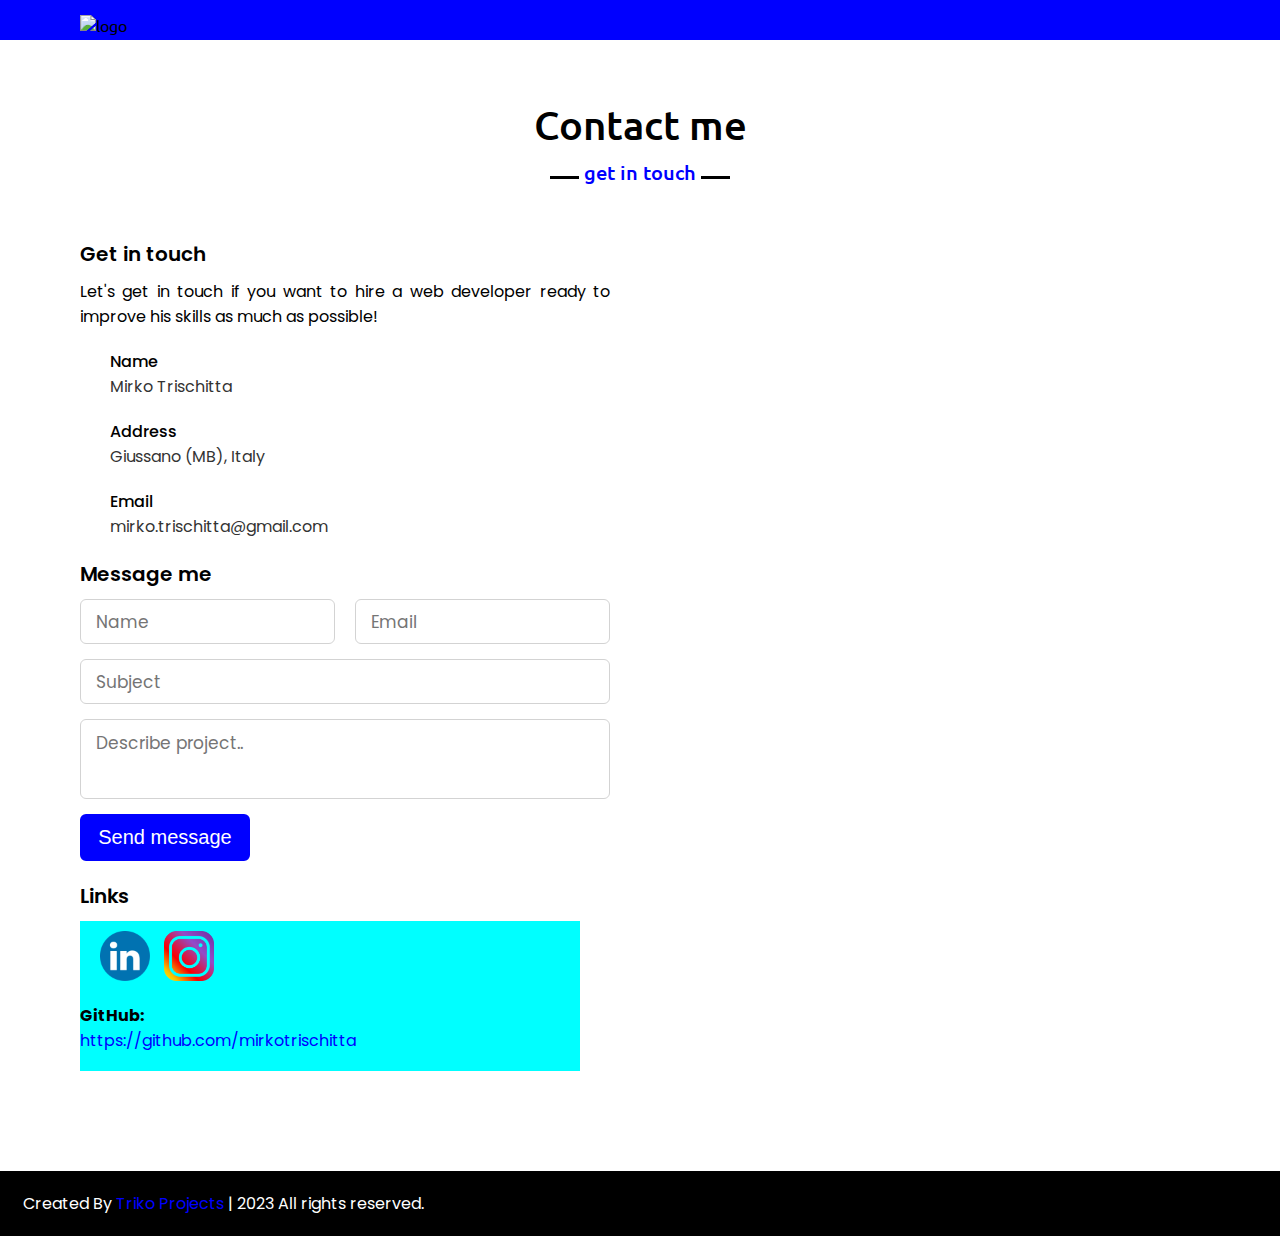
==== contacts.html @ ac6aa8a1 "Add files via upload" ====
<!DOCTYPE html>
<html lang="en">
    <head>
        <meta charset="UTF-8">
        <meta name="viewport" content="width=device-width, initial-scale=1.0">
        <title>Personal Portfolio Website</title>
        <link rel="stylesheet" href="assets/css/style.css">

        <nav class="navbar">
            <div class="max-width">
                <div class="logo"><img src='assets/img/logo.png' alt="logo" /></div>
        </nav>

         <!-- contact section start -->
<section class="contact" id="contact">
    <div class="max-width">
        <h2 class="title">Contact me</h2>
        <div class="contact-content">
        <div class="column left">
        <div class="text">Get in touch</div>
        <p>Let's get in touch if you want to hire a web developer ready to improve his skills as much as possible!</p>
            <div class="info">
                <div class="head">Name</div>
                <div class="sub-title">Mirko Trischitta</div>
            </div>
            <div class="info">
                <div class="head">Address</div>
                <div class="sub-title">Giussano (MB), Italy</div>
            </div>
            <div class="info">
                <div class="head">Email</div>
                <div class="sub-title">mirko.trischitta@gmail.com</div>
            </div>
        </div>
        <div class="column right">
            <div class="text">Message me</div>
            <form action="#">
                <div class="fields">
                    <div class="field name">
                        <input type="text" placeholder="Name" required>
                    </div>
                    <div class="field email">
                        <input type="email" placeholder="Email" required>
                    </div>
                </div>
                    <div class="field">
                        <input type="text" placeholder="Subject" required>
                    </div>
                    <div class="field textarea">
                        <textarea cols="30" rows="10" placeholder="Describe project.." required></textarea>
                    </div>
                    <div class="button">
                        <button type="submit">Send message</button>
                    </div>
                </div> 
            </form>
            <div class="text">Links</div>
            <div class="social">
                <a href="https://www.linkedin.com/in/mirko-trischitta-30460220b/"
                target="_blank">
                <img class="linkedin" src='assets/img/linkedin_logo.png'/>
              </a>
                <a href="https://www.instagram.com/trickmaister7" target="_blank">
                <img class="instagram" src='assets/img/instagram_logo.png'/>
              </a>
              <p class="github">
                <b>GitHub:</b>
              </p>
              <p class="github_link">
                <a href="https://github.com/mirkotrischitta" target="_blank">
                  https://github.com/mirkotrischitta
                </a>
              </p>
        </div>
    </div>
    </div>
</section>


<!-- footer section start -->
<footer>
    <span>Created By <a href="#">Triko Projects</a> | 2023 All rights reserved.</span>
</footer>
</body>
---- assets/css/style.css ----
@import url('https://fonts.googleapis.com/css2?family=Poppins:wght@400;500;700&family=Ubuntu:wght@400;500;700&display=swap');

*{
    margin: 0;
    padding: 0;
    box-sizing: border-box;
    text-decoration: none;
}

html{
    scroll-behavior: smooth;
}

.max-width{
    max-width: 2000px;
    padding: 0 80px;
    margin: auto;
}

/* navbar styling */
.navbar{
    position: fixed;
    width: 100%;
    z-index: 999;
    padding: 15px 0;
    background: blue;
    font-family: 'Ubuntu', sans serif;
}

.navbar .max-width{
    display: flex;
    align-items: center;
    justify-content: space-between;
    margin-bottom: -20px;
}

.navbar .menu li a{
    color: white;
    font-size: 18px;
    font-weight: 500;
    margin-left: 25px;
    transition: color 0.3s ease;
}

.navbar .menu li a:hover{
    color: purple;
}

.navbar .menu li{
    list-style: none;
    display: inline-block;
}

.menu-title{
    display: none;
}

.logo{
    margin-bottom: 10px;
}

/* menu btn styling */
.btn-menu{
    display: none;
}

/* home section styling */
.home{
    display: flex;
    background: url("../img/home.jpg") no-repeat center;
    height: 100vh;
    color: white;
    min-height: 500px;
    font-family: 'Ubuntu', sans serif;
}

.home .max-width{
    margin: auto 0 auto 40px;
}

.home .home-content .text-1{
    font-size: 27px;
}

.home .home-content .text-2{
    font-size: 75px;
    font-weight: 600;
    margin-left: -3px;
}

.home .home-content .text-3{
    font-size: 40px;
    margin: 5px 0;
}

.home .home-content .text-3 span{
    color: rgb(6, 9, 201);
    font-weight: 500;
}

.home .home-content a{
    display: inline-block;
    background: rgb(6, 9, 201);
    color: white;
    font-size: 25px;
    padding: 12px 36px;
    margin-top: 20px;
    border-radius: 6px;
    border: 2px solid blue;
    transition: all 0.3 ease;
}

.home .home-content a:hover{
    color: blue;
    background: none;
}

.my_profile{
    display: flex;
    align-items: center;
    justify-content: space-between;
}

.profile{
    position: relative;
    left: 100px;
    top: 50px;
}

/* responsive media query start */
@media (max-width: 947px){
    .navbar .menu li a{
        display: none;
    }

    .menu-title{
        display: block;
        z-index: 999;
        color: purple;
        font-size: 23px;
        cursor: pointer;
    }

    .menu-title li a{
        color: white;
        font-size: 18px;
        font-weight: 500;
        margin-left: 25px;
        transition: color 0.3s ease;
    }

    .menu-title li{
        list-style: none;
        display: inline-block;
    }

    .menu-title li a:hover{
        color: purple;
    }

    .profile{
        display: none;
    }

    .max-width{
        padding: 0 23px;
        max-width: 800px;
    }

    .home .home-content -text-2{
        font-size: 60px;
    }
    .home .home-content a{
        font-size: 20px;
        padding: 9px 25px;
    }

    .about .about-content .column{
        width: 50%;
    }

    .about .about-content .left{
        display: flex;
        justify-content: center;
        margin: 0 auto 60px;
    }

    .skills .skills-content .column,
    .contact .contact-content .column{
        width: 100%;
        margin-bottom: 35px;
    }
}

    @media (max-width: 1300px) {
        .home .max-width{
            margin-left: 0px;
        }
    }

    @media (max-width: 1104px) {
        .about .about-content .left img{
            height: 350px;
            width: 350px;
        }
    }

/* about section styling */

section{
    padding: 100px 0;
}

.about, .portfolio, .skills, .contact, footer{
    font-family: 'Poppins', sans serif;
}

section .title{
    position: relative;
    font-size: 40px;
    font-weight: 500; 
    margin-bottom: 60px;
    padding-bottom: 29px;
    text-align: center;
    font-family: 'Ubuntu', sans serif;
}

section .title::before{
    content: "";
    position: absolute;
    bottom: 0px;
    left: 50%;
    width: 180px;
    height: 3px;
    background: black;
    transform: translateX(-50%);
}

section .title::after{
    content: "who I am";
    position: absolute;
    bottom: -12px;
    left: 50%;
    font-size: 20px;
    color: blue;
    padding: 5px;
    background: white;
    transform: translateX(-50%);
}

.about .title::after{
    content: "who i am";
}

.about .about-content,
.portfolio .portfolio-content,
.skills .skills-content
.contact .contact-content{
    display: flex;
    flex-wrap: wrap;
    align-items: center;
    justify-content: space-between;
}

.about .about-content .left{
    width: 45%;
}

.column-left img{
    height: 400px;
    width: 400px;
    object-fit: cover;
    border-radius: 6px;
}

.about .about-content .right{
    width: 55%;
}

.about .about-content .right .text{
    font-size: 25px;
    font-weight: 600;
    margin-bottom: 10px;
}

.about .about-content .right .text span{
    color: blue;
}

.about .about-content .right p{
    text-align: justify;
    margin-bottom: 20px;
}

.about .about-content .right a{
    display: in-line-block;
    background: rgb(6, 9, 201);
    color: white;
    font-size: 20px;
    font-weight: 500;
    padding: 10px 30px;
    margin-top: 20px;
    border-radius: 6px;
    border: 2px solid blue;
    transition: all 0.3 ease;
}

.about .about-content .right a:hover{
    color: blue;
    background: none;
}

/* portfolio section styling */

.portfolio{
    color: white;
    background: black;
}

.portfolio .title::before{
    background: white;
}

.portfolio .title::after{
    background: black;
    content: "what i realized"
}

.portfolio .portfolio-content .card{
    width: calc(33% - 20px);
    background: black;
    text-align: center;
    border-radius: 6px;
    padding: 20px 25px;
    cursor: pointer;
    transition: all 0.3 ease;
}

#link{
    color: white;
}

.portfolio .portfolio-content .card .box{
    transition: all 0.3 ease;
}

.portfolio .portfolio-content .card:hover .box {
    transform: scale(1.05);
    background: blue;
}

.portfolio .portfolio-content .card .text{
    font-size: 25px;
    font-weight: 500;
    margin: 10px 0 7px 0;
}

.portfolio .portfolio-content .card{
    width: calc(50% - 10px);
    margin-bottom: 20px;
}

/* skills section styling */

.skills .title::after{
    content: "what i know";
}
.skills .skills-content .column{
    width: calc(50% - 30px);
}

.skills .skills-content .left .text{
    font-size: 20px;
    font-weight: 600;
    margin-bottom: 10px;
}

.skills .skills-content .left p{
    text-align: justify;
    margin-bottom: 20px;
}

.skills .skills-content .right .info{
    display: flex;
    align-items: center;
    justify-content: space-between;
    margin-bottom: 10px;
}

.skills .skills-content .right .span{
    font-weight: 500;
    font-size: 18px;
}

.skills .skills-content .right .line{
    height: 5px;
    width: 100%;
    background: lightgrey;
    position: relative;
}

.skills .skills-content .right .line::before{
    content: "";
    position: absolute;
    height: 100%;
    width: 80%;
    left: 0;
    top: 0;
    background: blue;
}

.skills .skills-content .right .html::before{
    width: 90%;
}

.skills .skills-content .right .css::before{
    width: 80%
}

.skills .skills-content .right .javascript::before{
    width: 80%
}

.skills .skills-content .right .vue::before{
    width: 70%
}

/* contact section start */
.contact .title::after{
    content: "get in touch";
}

.contact .contact-content .column{
    width: calc(50% - 30px);
}

.contact .contact-content .text{
    font-size: 20px;
    font-weight: 600;
    margin-bottom: 10px;
}

.contact .contact-content .left p{
    text-align: justify;
}

.contact .contact-content .info{
    margin-left: 30px;
    margin-bottom: 20px;
    margin-top: 20px;
}

.contact .contact-content .info .head{
    font-weight: 500;
}

.contact .contact-content .info .sub-title{
    color: #333;
}

.contact .right form .fields{
    display: flex;
}

.contact .right form .field,
.contact .right form .fields .field{
    height: 45px;
    width: 100%;
    margin-bottom: 15px;
}

.contact .right form .textarea{
    height: 80px;
}

.contact .right form .name{
    margin-right: 10px;
}

.contact .right form .email{
    margin-left: 10px;
}

.contact .right form .field input,
.contact .right form .textarea textarea{
    height: 100%;
    width: 100%;
    border: 1px solid lightgrey;
    border-radius: 6px;
    outline: none;
    padding: 0 15px;
    font-size: 17px;
    font-family: 'Poppins', sans-serif;
}

.contact .right form .textarea textarea{
    padding-top: 10px;
    resize: none;
}

.contact .right form .button{
    height: 47px;
    width: 170px;
    margin-bottom: 20px;
}

.contact .right form .button button{
    width: 100%;
    height: 100%;
    border: 2px solid blue;
    background: blue;
    color: white;
    font-size: 20px;
    font-weight: 500;
    border-radius: 6px;
    cursor: pointer;
    transition: all 0.3s ease;
}

.contact .right form .button button:hover{
    color: blue;
    background: none;
}

.social {
    width: 500px;
    height: 150px;
    background-color: #00FFFF;
  }
  
  .linkedin {
    width: 50px;
    height: 50px;
    cursor: pointer;
    position: relative;
    top: 10px;
    left: 20px;
  }
  
  .instagram {
    width: 50px;
    height: 50px;
    cursor: pointer;
    position: relative;
    top: 10px;
    left: 30px;
  }
  
  .github {
    margin-top: 25px;
  }

  a:link {
    color: blue;
    text-decoration: none;
  }
  a:visited {
    color: purple;
  }
  a:hover {
    color: red;
    text-decoration: underline;
  }

  .contact_button{
    display: in-line-block;
    background: rgb(6, 9, 201);
    color: white;
    font-size: 20px;
    font-weight: 500;
    padding: 10px 30px;
    margin-top: 20px;
    border-radius: 6px;
    border: 2px solid blue;
    transition: all 0.3 ease;
  }

  .contact_button:hover{
    background: none;
}

.contact_button .button_link{
    color: white;
}

.contact_button .button_link:hover{
    color: blue;
}

.contact_button .button_link:visited{
    color: purple;
}

.button_2{
    text-align: center;
    margin-bottom: 50px;
    margin-top: -50px;
}

/* footer section styling */
footer{
    background: black;
    padding: 20px 23px;
    color: white;
}
footer span a{
    color: blue;
}
footer span a:hover{
    text-decoration: underline;
}
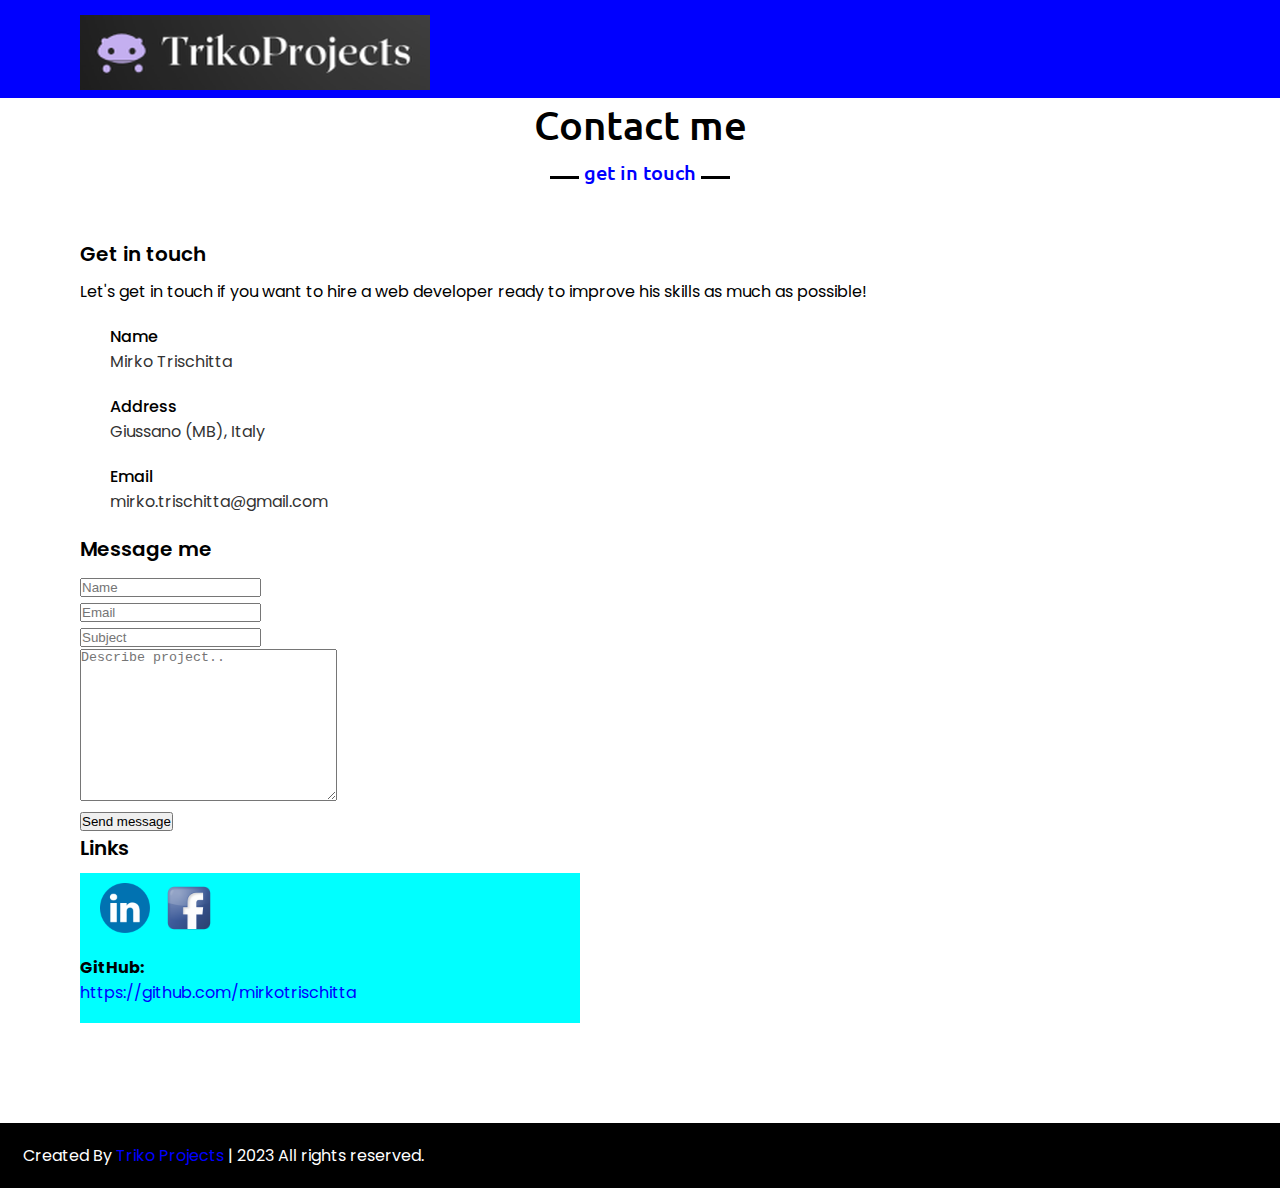
==== commit 7534af86: "Add files via upload" ====
--- a/contacts.html
+++ b/contacts.html
@@ -4,11 +4,16 @@
         <meta charset="UTF-8">
         <meta name="viewport" content="width=device-width, initial-scale=1.0">
         <title>Personal Portfolio Website</title>
+        <link rel="icon" type="image/x-icon" href="assets/img/favicon.ico">
+        <meta property="og:title" content="Personal Portfolio Website" />
+        <meta property="og:type" content="website" />
+        <meta property="og:url" content="https://mirkotrischitta.github.io/mirkotrischitta" />
+        <meta property="og:image" content="https://mirkotrischitta.github.io/mirkotrischitta/assets/img/profile_image.jpg" />
         <link rel="stylesheet" href="assets/css/style.css">
 
         <nav class="navbar">
             <div class="max-width">
-                <div class="logo"><img src='assets/img/logo.png' alt="logo" /></div>
+                <div class="logo"><img src='assets/img/logo.png' alt="logo of my project" /></div>
         </nav>
 
          <!-- contact section start -->
@@ -16,7 +21,7 @@
     <div class="max-width">
         <h2 class="title">Contact me</h2>
         <div class="contact-content">
-        <div class="column left">
+        <div class="column-left">
         <div class="text">Get in touch</div>
         <p>Let's get in touch if you want to hire a web developer ready to improve his skills as much as possible!</p>
             <div class="info">
@@ -32,7 +37,7 @@
                 <div class="sub-title">mirko.trischitta@gmail.com</div>
             </div>
         </div>
-        <div class="column right">
+        <div class="column-right">
             <div class="text">Message me</div>
             <form action="#">
                 <div class="fields">
@@ -58,16 +63,16 @@
             <div class="social">
                 <a href="https://www.linkedin.com/in/mirko-trischitta-30460220b/"
                 target="_blank">
-                <img class="linkedin" src='assets/img/linkedin_logo.png'/>
+                <img class="linkedin" src='assets/img/linkedin_logo.png' alt="my linkedin logo"/>
               </a>
-                <a href="https://www.instagram.com/trickmaister7" target="_blank">
-                <img class="instagram" src='assets/img/instagram_logo.png'/>
+                <a href="https://www.facebook.com/mirko.trischitta.75?locale=it_IT" rel="noopener" target="_blank">
+                <img class="facebook" src='assets/img/facebook_logo.png' alt="my facebook logo"/>
               </a>
               <p class="github">
                 <b>GitHub:</b>
               </p>
               <p class="github_link">
-                <a href="https://github.com/mirkotrischitta" target="_blank">
+                <a href="https://github.com/mirkotrischitta" rel="noopener" target="_blank">
                   https://github.com/mirkotrischitta
                 </a>
               </p>
--- a/assets/css/style.css
+++ b/assets/css/style.css
@@ -60,7 +60,10 @@
 }
 
 /* menu btn styling */
-.btn-menu{
+.menu-btn{
+    color: #fff;
+    font-size: 23px;
+    cursor: pointer;
     display: none;
 }
 
@@ -128,82 +131,99 @@
 }
 
 /* responsive media query start */
-@media (max-width: 947px){
-    .navbar .menu li a{
-        display: none;
+@media only screen and (max-width: 600px){
+
+    .home-content{
+        margin-top: 0%;
+        font-size: 16px;
     }
 
-    .menu-title{
-        display: block;
-        z-index: 999;
-        color: purple;
-        font-size: 23px;
-        cursor: pointer;
-    }
-
-    .menu-title li a{
-        color: white;
-        font-size: 18px;
-        font-weight: 500;
-        margin-left: 25px;
-        transition: color 0.3s ease;
-    }
-
-    .menu-title li{
-        list-style: none;
-        display: inline-block;
-    }
-
-    .menu-title li a:hover{
-        color: purple;
-    }
-
-    .profile{
-        display: none;
-    }
-
-    .max-width{
-        padding: 0 23px;
-        max-width: 800px;
-    }
-
-    .home .home-content -text-2{
-        font-size: 60px;
-    }
-    .home .home-content a{
-        font-size: 20px;
-        padding: 9px 25px;
-    }
-
-    .about .about-content .column{
-        width: 50%;
-    }
-
-    .about .about-content .left{
-        display: flex;
-        justify-content: center;
-        margin: 0 auto 60px;
-    }
-
-    .skills .skills-content .column,
-    .contact .contact-content .column{
-        width: 100%;
-        margin-bottom: 35px;
-    }
-}
-
-    @media (max-width: 1300px) {
-        .home .max-width{
-            margin-left: 0px;
-        }
-    }
-
-    @media (max-width: 1104px) {
-        .about .about-content .left img{
-            height: 350px;
-            width: 350px;
-        }
-    }
+
+.about .max-width{
+    max-width: 800px;
+}
+
+.about .title{
+    margin-top: 10%;
+}
+.about .column-left{
+    margin-left: -35px;
+}
+
+.about .about-content .column{
+    width: 100%;
+}
+
+.about .about-content .right{
+   flex: 100%;
+}
+
+
+.portfolio .title{
+    margin-top: 10%;
+}
+
+.portfolio .portfolio-content .card{
+    flex: 100%;
+    width: 100%
+}
+
+
+.skills .title{
+    margin-top: 10%;
+}
+
+.skills .skills-content .column left{
+    flex: 100%;
+    width: 100%;
+}
+
+.contact .max-width .contact-content .column-left {
+    flex: 100%;
+    width: 100%;
+}
+
+.contact .max-width .contact-content .column-right {
+    flex: 100%;
+    width: 100%;
+}
+
+.max-width{
+    padding: 0 50px;
+}
+
+.navbar .menu{
+    position: fixed;
+    height: 100vh;
+    width: 100%;
+    left: -100%;
+    top: 0;
+    background: black;
+    text-align: center;
+    padding-top: 80px;
+    transition: all 0.3s ease;
+}
+
+.navbar .menu.active{
+    left: 0;
+}
+
+.navbar .menu li{
+    display: block;
+}
+
+.navbar .menu li a{
+    display: inline-block;
+    margin: 20px 0;
+    font-size: 25px;
+}
+
+.menu-btn{
+    display: block;
+    z-index: 999;
+}
+
+}
 
 /* about section styling */
 
@@ -369,37 +389,37 @@
     width: calc(50% - 30px);
 }
 
-.skills .skills-content .left .text{
+.skills .skills-content .column-left .text{
     font-size: 20px;
     font-weight: 600;
     margin-bottom: 10px;
 }
 
-.skills .skills-content .left p{
+.skills .skills-content .column-left p{
     text-align: justify;
     margin-bottom: 20px;
 }
 
-.skills .skills-content .right .info{
+.skills .skills-content .column-right .info{
     display: flex;
     align-items: center;
     justify-content: space-between;
     margin-bottom: 10px;
 }
 
-.skills .skills-content .right .span{
+.skills .skills-content .column-right .span{
     font-weight: 500;
     font-size: 18px;
 }
 
-.skills .skills-content .right .line{
+.skills .skills-content .column-right .line{
     height: 5px;
     width: 100%;
     background: lightgrey;
     position: relative;
 }
 
-.skills .skills-content .right .line::before{
+.skills .skills-content .column-right .line::before{
     content: "";
     position: absolute;
     height: 100%;
@@ -409,19 +429,19 @@
     background: blue;
 }
 
-.skills .skills-content .right .html::before{
+.skills .skills-content .column-right .html::before{
     width: 90%;
 }
 
-.skills .skills-content .right .css::before{
+.skills .skills-content .column-right .css::before{
     width: 80%
 }
 
-.skills .skills-content .right .javascript::before{
+.skills .skills-content .column-right .javascript::before{
     width: 80%
 }
 
-.skills .skills-content .right .vue::before{
+.skills .skills-content .column-right .vue::before{
     width: 70%
 }
 
@@ -505,16 +525,15 @@
 }
 
 .contact .right form .button button{
-    width: 100%;
-    height: 100%;
+    display: center;
+    background: rgb(6, 9, 201);
+    color: white;
+    font-size: 25px;
+    padding: 12px 36px;
+    margin-top: 20px;
+    border-radius: 6px;
     border: 2px solid blue;
-    background: blue;
-    color: white;
-    font-size: 20px;
-    font-weight: 500;
-    border-radius: 6px;
-    cursor: pointer;
-    transition: all 0.3s ease;
+    transition: all 0.3 ease;
 }
 
 .contact .right form .button button:hover{
@@ -537,7 +556,7 @@
     left: 20px;
   }
   
-  .instagram {
+  .facebook {
     width: 50px;
     height: 50px;
     cursor: pointer;
@@ -562,8 +581,9 @@
     text-decoration: underline;
   }
 
-  .contact_button{
-    display: in-line-block;
+  .button_2 .contact_button{
+    display: block;
+    margin: 0 auto;
     background: rgb(6, 9, 201);
     color: white;
     font-size: 20px;
@@ -572,29 +592,14 @@
     margin-top: 20px;
     border-radius: 6px;
     border: 2px solid blue;
+    text-align: center;
     transition: all 0.3 ease;
-  }
-
-  .contact_button:hover{
-    background: none;
-}
-
-.contact_button .button_link{
-    color: white;
-}
-
-.contact_button .button_link:hover{
+    margin-bottom: 25px;
+  }
+
+  .button_2 .contact_button:hover{
+    background: white;
     color: blue;
-}
-
-.contact_button .button_link:visited{
-    color: purple;
-}
-
-.button_2{
-    text-align: center;
-    margin-bottom: 50px;
-    margin-top: -50px;
 }
 
 /* footer section styling */
@@ -604,7 +609,7 @@
     color: white;
 }
 footer span a{
-    color: blue;
+    color: purple;
 }
 footer span a:hover{
     text-decoration: underline;
